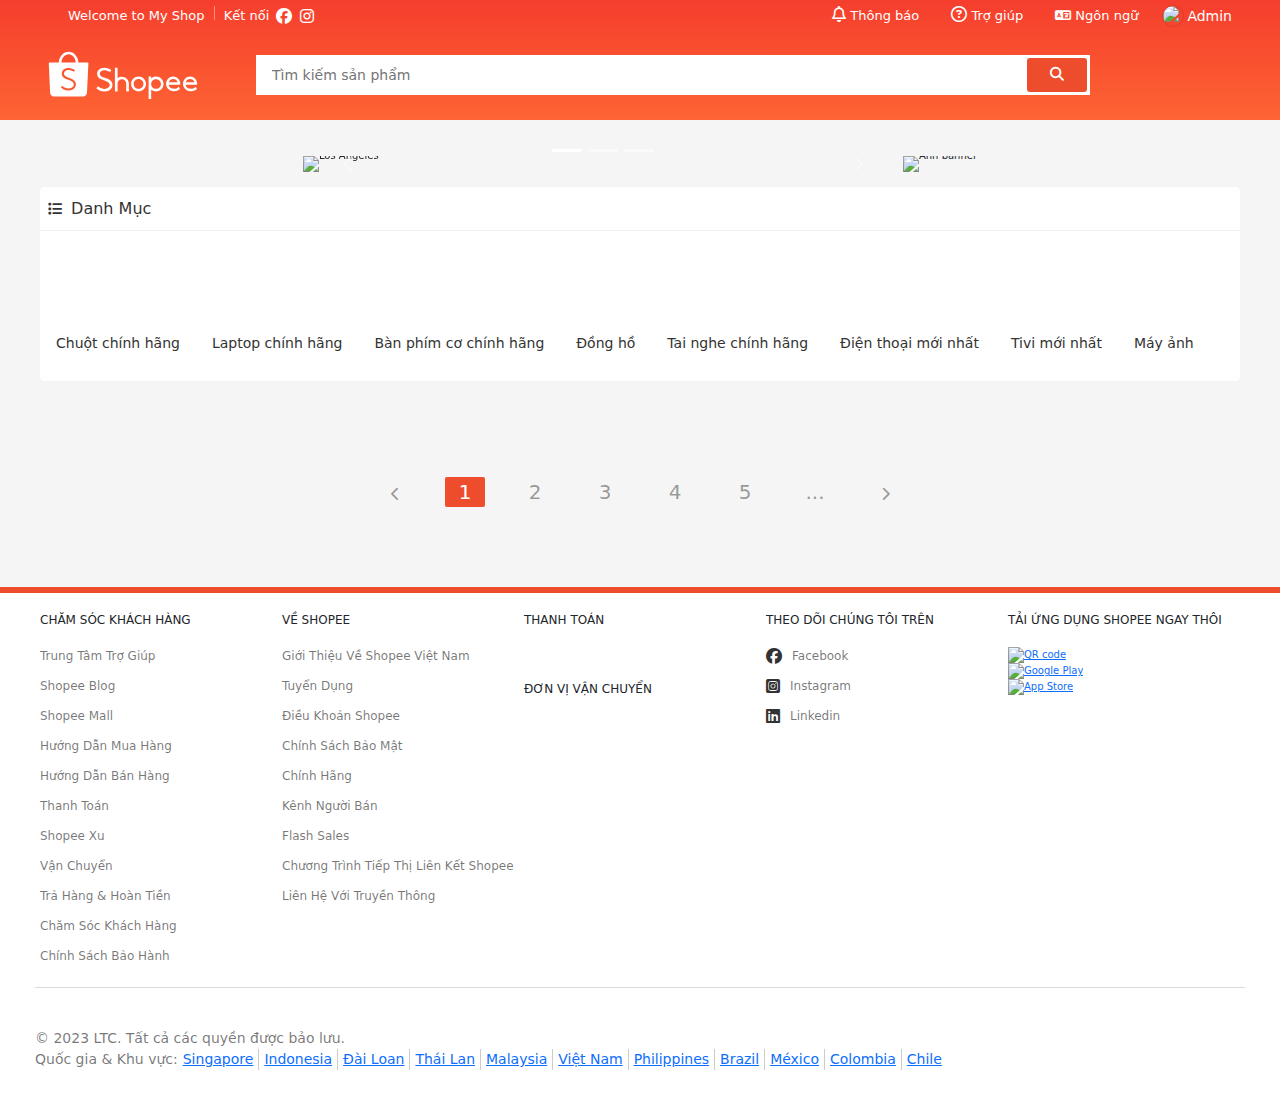
==== html/index.html @ 1ddc1e1b "update file" ====
<!DOCTYPE html>
<html lang="en">

<head>
    <meta charset="UTF-8">
    <meta http-equiv="X-UA-Compatible" content="IE=edge">
    <meta name="viewport" content="width=device-width, initial-scale=1.0">
    <title>Shopping</title>
    <link rel="stylesheet" href="https://cdnjs.cloudflare.com/ajax/libs/normalize/8.0.1/normalize.min.css"
        integrity="sha512-NhSC1YmyruXifcj/KFRWoC561YpHpc5Jtzgvbuzx5VozKpWvQ+4nXhPdFgmx8xqexRcpAglTj9sIBWINXa8x5w=="
        crossorigin="anonymous" referrerpolicy="no-referrer" />
        <link rel="stylesheet" href="../css/base.css">
        <link rel="stylesheet" href="../css/main.css">
    <link rel="preconnect" href="https://fonts.googleapis.com">
    <link href="https://cdn.jsdelivr.net/npm/bootstrap@5.3.1/dist/css/bootstrap.min.css" rel="stylesheet">
  <script src="https://cdn.jsdelivr.net/npm/bootstrap@5.3.1/dist/js/bootstrap.bundle.min.js"></script>
    <link rel="stylesheet" href="https://cdnjs.cloudflare.com/ajax/libs/font-awesome/6.4.2/css/all.min.css">
    <link href="https://fonts.googleapis.com/css2?family=Roboto:wght@300;400;500;700&display=swap" rel="stylesheet">
    
    <script src="../js/app.js"></script>
    <!-- <script src="../js/loadHeader.js"></script> -->
    <script src="../js/LoadMainPage.js"></script>
    

</head>

<body>
    <div id="main">
        <header id="header">
            <div class="grid">
                <!-- Navbar -->
                <div class="navbar">
                    <ul class="navbar-list">
                        <li class="navbar__item navbar__item--separate">
                            Welcome to My Shop
                        </li>
                        <li class="navbar__item">
                            <span class="navbar__item--no-pointer">Kết nối</span>
                            <a href="" class="navbar__item-link-icon">
                                <i class="navbar__icon fab fa-facebook"></i>
                            </a>
                            <a href="" class="navbar__item-link-icon">
                                <i class="navbar__icon fab fa-instagram"></i>
                            </a>
                        </li>
                    </ul>

                    <ul class="navbar__list">
                        <li class="navbar__item navbar__item-has-notify">
                            <a href="" class="navbar__item-link">
                                <i class="navbar__icon far fa-bell"></i>
                                Thông báo
                            </a>
                            
                            <!-- Header Notify -->
                            <div class="header__notify">
                                <header class="header__notify-header">
                                    <h3>Thông Báo Mới Nhận</h3>
                                </header>
                                <ul class="header__notify-list">
                                    <li class="header__notify-item header__notify-item--viewed">
                                        <a href="#" class="header__notify-link">
                                            <img src="https://cf.shopee.vn/file/be5db69ffdcfad7d1680e8d9702efbd6_tn"
                                                alt="" class="header__notify-img">
                                            <div class="header__notify-info">
                                                <span class="header__notify-name">🎁 Tặng Admin 01 Mã
                                                    Freeship!</span>
                                                <span class="header__notify-desc">👉 Cho đơn từ 0đ - Mã có sẵn trong ví!
                                                    🤑 Siêu giảm giá, sale linh đình ️🛒 Dùng ngay thôi!</span>
                                                <img src="https://cf.shopee.vn/file/db9bdbafe0213c8524822a5f6956cc04"
                                                    alt="" class="header__notify-img-more">
                                            </div>
                                        </a>
                                    </li>

                                    <li class="header__notify-item header__notify-item--viewed">
                                        <a href="" class="header__notify-link">
                                            <img src="https://cf.shopee.vn/file/e563dbc2e6a1686585e262c20d0faef0_tn"
                                                alt="" class="header__notify-img">
                                            <div class="header__notify-info">
                                                <span class="header__notify-name">Chấn động! Deal 1K nhưng được bao
                                                    ship</span>
                                                <span class="header__notify-desc">⭐ Thứ 6 gì cũng rẻ chỉ từ 1K🏠 Decor
                                                    nhà cửa, làm đẹp, phụ kiện 💝 Ngàn deal đồng giá 1K, 9K 🛒 Freeship
                                                    đơn từ 0Đ - Mua ngay!</span>
                                            </div>
                                        </a>
                                    </li>

                                    <li class="header__notify-item">
                                        <a href="" class="header__notify-link">
                                            <img src="https://cf.shopee.vn/file/ff1cf06d837ce15b4cad1a3bc25aab44_tn"
                                                alt="" class="header__notify-img">
                                            <div class="header__notify-info">
                                                <span class="header__notify-name">Chỉ còn 3 tiếng chốt sale #9.9</span>
                                                <span class="header__notify-desc">🚛 Cơ hội cuối lưu mã Freeship🌟 Lượt
                                                    cuối tung mã giảm đến 99K 💥 Xả hàng đồng giá từ 9K, 99K ☄️ Chớp
                                                    liền tay - Hết là tiếc!</span>
                                            </div>
                                        </a>
                                    </li>
                                </ul>
                                <footer class="header__notify-footer">
                                    <a href="" class="header__notify-footer-btn">Xem tất cả</a>
                                </footer>
                            </div>
                        </li>

                        <li class="navbar__item"><a href="" class="navbar__item-link">
                                <i class="navbar__icon far fa-question-circle"></i>
                                Trợ giúp
                            </a>
                        </li>

                        <li class="navbar__item">
                            <a href="" class="navbar__item-link">
                                <i class="fa-solid fa-language"></i>
                            Ngôn ngữ
                        </a>
                    </li>
                        <!-- Login -->
                        <li class="navbar__item navbar__user">
                            <img src="https://scontent.fhan5-2.fna.fbcdn.net/v/t39.30808-6/334087802_3382305192083244_2123568042910148607_n.jpg?_nc_cat=104&ccb=1-7&_nc_sid=a2f6c7&_nc_ohc=vZoTiEhQ_20AX-s2s6D&_nc_ht=scontent.fhan5-2.fna&oh=00_AfAT59ibTdTpBy6wOv0-FoXAqZ-m0Lhw9vOkgw01QVXOHg&oe=6509F395" alt="avt" class="navbar__user-avt">
                            <span class="navbar__user-name">Admin</span>

                            <ul class="navbar__user-menu">
                                <li class="navbar__user-item"><a href="">Tài khoản của tôi</a></li>
                                <li class="navbar__user-item"><a href="">Địa chỉ của tôi</a></li>
                                <li class="navbar__user-item"><a href="">Đơn mua</a></li>
                                <li class="navbar__user-item navbar__user-item-separate"><a href="/index.html">Đăng xuất</a></li>
                            </ul>
                        </li>
                    </ul>
                </div>
                <!-- End: Navbar -->

                <!-- Begin: Search -->
                <div class="header-with-search">
                    <div class="header__logo">
                        <a href="#" class="header__logo-link">
                           
                            <svg viewBox="0 0 192 65" class="header__logo-img"><a href="index.html"><g fill-rule="evenodd"><path fill="#fff" d="M35.6717403 44.953764c-.3333497 2.7510509-2.0003116 4.9543414-4.5823845 6.0575984-1.4379707.6145919-3.36871.9463856-4.896954.8421628-2.3840266-.0911143-4.6237865-.6708937-6.6883352-1.7307424-.7375522-.3788551-1.8370513-1.1352759-2.6813095-1.8437757-.213839-.1790053-.239235-.2937577-.0977428-.4944671.0764015-.1151823.2172535-.3229831.5286218-.7791994.45158-.6616533.5079208-.7446018.5587128-.8221779.14448-.2217688.3792333-.2411091.6107855-.0588804.0243289.0189105.0243289.0189105.0426824.0333083.0379873.0294402.0379873.0294402.1276204.0990653.0907002.0706996.14448.1123887.166248.1287205 2.2265285 1.7438508 4.8196989 2.7495466 7.4376251 2.8501162 3.6423042-.0496401 6.2615109-1.6873341 6.7308041-4.2020035.5160305-2.7675977-1.6565047-5.1582742-5.9070334-6.4908212-1.329344-.4166762-4.6895175-1.7616869-5.3090528-2.1250697-2.9094471-1.7071043-4.2697358-3.9430584-4.0763845-6.7048539.296216-3.8283059 3.8501677-6.6835796 8.340785-6.702705 2.0082079-.004083 4.0121475.4132378 5.937338 1.2244562.6816382.2873109 1.8987274.9496089 2.3189359 1.2633517.2420093.1777159.2898136.384872.1510957.60836-.0774686.12958-.2055158.3350171-.4754821.7632974l-.0029878.0047276c-.3553311.5640922-.3664286.5817134-.447952.7136572-.140852.2144625-.3064598.2344475-.5604202.0732783-2.0600669-1.3839063-4.3437898-2.0801572-6.8554368-2.130442-3.126914.061889-5.4706057 1.9228561-5.6246892 4.4579402-.0409751 2.2896772 1.676352 3.9613243 5.3858811 5.2358503 7.529819 2.4196871 10.4113092 5.25648 9.869029 9.7292478M26.3725216 5.42669372c4.9022893 0 8.8982174 4.65220288 9.0851664 10.47578358H17.2875686c.186949-5.8235807 4.1828771-10.47578358 9.084953-10.47578358m25.370857 11.57065968c0-.6047069-.4870064-1.0948761-1.0875481-1.0948761h-11.77736c-.28896-7.68927544-5.7774923-13.82058185-12.5059489-13.82058185-6.7282432 0-12.2167755 6.13130641-12.5057355 13.82058185l-11.79421958.0002149c-.59136492.0107446-1.06748731.4968309-1.06748731 1.0946612 0 .0285807.00106706.0569465.00320118.0848825H.99995732l1.6812605 37.0613963c.00021341.1031483.00405483.2071562.01173767.3118087.00170729.0236381.003628.0470614.00554871.0704847l.00362801.0782207.00405483.004083c.25545428 2.5789222 2.12707837 4.6560709 4.67201764 4.7519129l.00576212.0055872h37.4122078c.0177132.0002149.0354264.0004298.0531396.0004298.0177132 0 .0354264-.0002149.0531396-.0004298h.0796027l.0017073-.0015043c2.589329-.0706995 4.6867431-2.1768587 4.9082648-4.787585l.0012805-.0012893.0017073-.0350275c.0021341-.0275062.0040548-.0547975.0057621-.0823037.0040548-.065757.0068292-.1312992.0078963-.1964115l1.8344904-37.207738h-.0012805c.001067-.0186956.0014939-.0376062.0014939-.0565167M176.465457 41.1518926c.720839-2.3512494 2.900423-3.9186779 5.443734-3.9186779 2.427686 0 4.739107 1.6486899 5.537598 3.9141989l.054826.1556978h-11.082664l.046506-.1512188zm13.50267 3.4063683c.014933.0006399.014933.0006399.036906.0008531.021973-.0002132.021973-.0002132.044372-.0008531.53055-.0243144.950595-.4766911.950595-1.0271786 0-.0266606-.000853-.0496953-.00256-.0865936.000427-.0068251.000427-.020262.000427-.0635588 0-5.1926268-4.070748-9.4007319-9.09145-9.4007319-5.020488 0-9.091235 4.2081051-9.091235 9.4007319 0 .3871116.022399.7731567.067838 1.1568557l.00256.0204753.01408.1013102c.250022 1.8683731 1.047233 3.5831812 2.306302 4.9708108-.00064-.0006399.00064.0006399.007253.0078915 1.396026 1.536289 3.291455 2.5833031 5.393601 2.9748936l.02752.0053321v-.0027727l.13653.0228215c.070186.0119439.144211.0236746.243409.039031 2.766879.332724 5.221231-.0661182 7.299484-1.1127057.511777-.2578611.971928-.5423827 1.37064-.8429007.128211-.0968312.243622-.1904632.34346-.2781231.051412-.0452164.092372-.083181.114131-.1051493.468898-.4830897.498124-.6543572.215249-1.0954297-.31146-.4956734-.586228-.9179769-.821744-1.2675504-.082345-.1224254-.154023-.2267215-.214396-.3133151-.033279-.0475624-.033279-.0475624-.054399-.0776356-.008319-.0117306-.008319-.0117306-.013866-.0191956l-.00256-.0038391c-.256208-.3188605-.431565-.3480805-.715933-.0970445-.030292.0268739-.131624.1051493-.14997.1245582-1.999321 1.775381-4.729508 2.3465571-7.455854 1.7760208-.507724-.1362888-.982595-.3094759-1.419919-.5184948-1.708127-.8565509-2.918343-2.3826022-3.267563-4.1490253l-.02752-.1394881h13.754612zM154.831964 41.1518926c.720831-2.3512494 2.900389-3.9186779 5.44367-3.9186779 2.427657 0 4.739052 1.6486899 5.537747 3.9141989l.054612.1556978h-11.082534l.046505-.1512188zm13.502512 3.4063683c.015146.0006399.015146.0006399.037118.0008531.02176-.0002132.02176-.0002132.044159-.0008531.530543-.0243144.950584-.4766911.950584-1.0271786 0-.0266606-.000854-.0496953-.00256-.0865936.000426-.0068251.000426-.020262.000426-.0635588 0-5.1926268-4.070699-9.4007319-9.091342-9.4007319-5.020217 0-9.091343 4.2081051-9.091343 9.4007319 0 .3871116.022826.7731567.068051 1.1568557l.00256.0204753.01408.1013102c.250019 1.8683731 1.04722 3.5831812 2.306274 4.9708108-.00064-.0006399.00064.0006399.007254.0078915 1.396009 1.536289 3.291417 2.5833031 5.393538 2.9748936l.027519.0053321v-.0027727l.136529.0228215c.070184.0119439.144209.0236746.243619.039031 2.766847.332724 5.22117-.0661182 7.299185-1.1127057.511771-.2578611.971917-.5423827 1.370624-.8429007.128209-.0968312.243619-.1904632.343456-.2781231.051412-.0452164.09237-.083181.11413-.1051493.468892-.4830897.498118-.6543572.215246-1.0954297-.311457-.4956734-.586221-.9179769-.821734-1.2675504-.082344-.1224254-.154022-.2267215-.21418-.3133151-.033492-.0475624-.033492-.0475624-.054612-.0776356-.008319-.0117306-.008319-.0117306-.013866-.0191956l-.002346-.0038391c-.256419-.3188605-.431774-.3480805-.716138-.0970445-.030292.0268739-.131623.1051493-.149969.1245582-1.999084 1.775381-4.729452 2.3465571-7.455767 1.7760208-.507717-.1362888-.982582-.3094759-1.419902-.5184948-1.708107-.8565509-2.918095-2.3826022-3.267311-4.1490253l-.027733-.1394881h13.754451zM138.32144123 49.7357905c-3.38129629 0-6.14681004-2.6808521-6.23169343-6.04042014v-.31621743c.08401943-3.35418649 2.85039714-6.03546919 6.23169343-6.03546919 3.44242097 0 6.23320537 2.7740599 6.23320537 6.1960534 0 3.42199346-2.7907844 6.19605336-6.23320537 6.19605336m.00172791-15.67913203c-2.21776751 0-4.33682838.7553485-6.03989586 2.140764l-.19352548.1573553V34.6208558c0-.4623792-.0993546-.56419733-.56740117-.56419733h-2.17651376c-.47409424 0-.56761716.09428403-.56761716.56419733v27.6400724c0 .4539841.10583425.5641973.56761716.5641973h2.17651376c.46351081 0 .56740117-.1078454.56740117-.5641973V50.734168l.19352548.1573553c1.70328347 1.3856307 3.82234434 2.1409792 6.03989586 2.1409792 5.27140956 0 9.54473746-4.2479474 9.54473746-9.48802964 0-5.239867-4.2733279-9.48781439-9.54473746-9.48781439M115.907646 49.5240292c-3.449458 0-6.245805-2.7496948-6.245805-6.1425854 0-3.3928907 2.79656-6.1427988 6.245805-6.1427988 3.448821 0 6.24538 2.7499081 6.24538 6.1427988 0 3.3926772-2.796346 6.1425854-6.24538 6.1425854m.001914-15.5438312c-5.28187 0-9.563025 4.2112903-9.563025 9.4059406 0 5.1944369 4.281155 9.4059406 9.563025 9.4059406 5.281657 0 9.562387-4.2115037 9.562387-9.4059406 0-5.1946503-4.280517-9.4059406-9.562387-9.4059406M94.5919049 34.1890939c-1.9281307 0-3.7938902.6198995-5.3417715 1.7656047l-.188189.1393105V23.2574169c0-.4254677-.1395825-.5643476-.5649971-.5643476h-2.2782698c-.4600414 0-.5652122.1100273-.5652122.5643476v29.2834155c0 .443339.1135587.5647782.5652122.5647782h2.2782698c.4226187 0 .5649971-.1457701.5649971-.5647782v-9.5648406c.023658-3.011002 2.4931278-5.4412923 5.5299605-5.4412923 3.0445753 0 5.516841 2.4421328 5.5297454 5.4630394v9.5430935c0 .4844647.0806524.5645628.5652122.5645628h2.2726775c.481764 0 .565212-.0824666.565212-.5645628v-9.5710848c-.018066-4.8280677-4.0440197-8.7806537-8.9328471-8.7806537M62.8459442 47.7938061l-.0053397.0081519c-.3248668.4921188-.4609221.6991347-.5369593.8179812-.2560916.3812097-.224267.551113.1668119.8816949.91266.7358184 2.0858968 1.508535 2.8774525 1.8955369 2.2023021 1.076912 4.5810275 1.646045 7.1017886 1.6975309 1.6283921.0821628 3.6734936-.3050536 5.1963734-.9842376 2.7569891-1.2298679 4.5131066-3.6269626 4.8208863-6.5794607.4985136-4.7841067-2.6143125-7.7747902-10.6321784-10.1849709l-.0021359-.0006435c-3.7356476-1.2047686-5.4904836-2.8064071-5.4911243-5.0426086.1099976-2.4715346 2.4015793-4.3179454 5.4932602-4.4331449 2.4904317.0062212 4.6923065.6675996 6.8557356 2.0598624.4562232.2767364.666607.2256796.9733188-.172263.035242-.0587797.1332787-.2012238.543367-.790093l.0012815-.0019308c.3829626-.5500403.5089793-.7336731.5403767-.7879478.258441-.4863266.2214903-.6738208-.244985-1.0046173-.459427-.3290803-1.7535544-1.0024722-2.4936356-1.2978721-2.0583439-.8211991-4.1863175-1.2199998-6.3042524-1.1788111-4.8198184.1046878-8.578747 3.2393171-8.8265087 7.3515337-.1572005 2.9703036 1.350301 5.3588174 4.5000778 7.124567.8829712.4661613 4.1115618 1.6865902 5.6184225 2.1278667 4.2847814 1.2547527 6.5186944 3.5630343 6.0571315 6.2864205-.4192725 2.4743234-3.0117991 4.1199394-6.6498372 4.2325647-2.6382344-.0549182-5.2963324-1.0217793-7.6043603-2.7562084-.0115337-.0083664-.0700567-.0519149-.1779185-.1323615-.1516472-.1130543-.1516472-.1130543-.1742875-.1300017-.4705335-.3247898-.7473431-.2977598-1.0346184.1302162-.0346012.0529875-.3919333.5963776-.5681431.8632459"></path></g></a></svg>
                        </a>
                    </div>

                    <div class="header__search">
                        <div class="header__search-input-wrap">
                            <input type="text" class="header__search-input" placeholder="Tìm kiếm sản phẩm">

                            <!-- Search history -->
                            <div class="header__search-history">
                                <h3 class="header__search-history-heading">Lịch sử tìm kiếm</h3>
                                <ul class="header__search-history-list">
                                    <li class="header__search-history-item">
                                        <a href="">Iphone</a>
                                    </li>
                                    <li class="header__search-history-item">
                                        <a href="">Bàn phím Edra</a>
                                    </li>
                                    <li class="header__search-history-item">
                                        <a href="">Ghế edra</a>
                                    </li>
                                </ul>
                            </div>
                        </div>
                        <div class="header__search-select">
                            
                        </div>
                        <button class="header__search-btn">
                            <i class="header__search-btn-icon fas fa-search"></i>
                        </button>
                    </div>

                    <!-- Cart layout -->
                    <div class="header__cart" id="headerData">
                        
                    </div>


                </div>
                <!-- End: Search -->
            </div>

        </header>


</div>
    
        <div id="app__container">
            
            <div class="grid">
                <div class="grid__row app__content">
                    
         <!-- Indicators/dots -->
         <!-- bootstrap dùng thanh trượt -->
        <div id="app-banner" >
            <div id="demo" class="carousel slide banner" data-bs-ride="carousel">

                <!-- Indicators/dots -->
                <div class="carousel-indicators">
                <button type="button" data-bs-target="#demo" data-bs-slide-to="0" class="active"></button>
                <button type="button" data-bs-target="#demo" data-bs-slide-to="1"></button>
                <button type="button" data-bs-target="#demo" data-bs-slide-to="2"></button>
                </div>
                
                <!-- The slideshow/carousel -->
                <div class="carousel-inner carousel-fake">
                <div class="carousel-item active">
                    <img src="../img/banner-1.jpg" alt="Los Angeles" class="d-block" style="width:600px">
                </div>
                <div class="carousel-item">
                    <img src="../img/banner.png" alt="Chicago" class="d-block" style="width:600px ">
                </div>
                <div class="carousel-item">
                    <img src="../img/banner-2.jpg" alt="New York" class="d-block" style="width:600px" >
                </div>
                </div>
                
                <!-- Left and right controls/icons -->
                <button class="carousel-control-prev" type="button" data-bs-target="#demo" data-bs-slide="prev">
                <span class="carousel-control-prev-icon"></span>
                </button>
                <button class="carousel-control-next" type="button" data-bs-target="#demo" data-bs-slide="next">
                <span class="carousel-control-next-icon"></span>
                </button>
            </div>
            <div class="banner-right">
                <span class="banner-right-span">
                    <img class="banner-1" src="../img/banner.png" alt="Ảnh banner">
                </span>
            </div>
        </div>
          
                    <div class="grid__column-2">
                        <nav class="category">
                            <h3 class="category__heading">
                                <i class="category__heading-icon fas fa-list"></i>
                                Danh Mục
                            </h3>

                            <ul class="category-list">
                                <div id="new-item">
                                    <a href="mouses.html" class="category-item__link">
                                        <li class="nav-icon-item ">
                                            <img  class="nav-item" src="../img/mouse.jpg" alt="">
                                            <div >Chuột chính hãng</div>
                                        </li>
                                    </a>
                                    <a href="laptop.html" class="category-item__link">
                                        <li class="nav-icon-item">
                                            <img  class="nav-item" src="../img/laptop.png" alt="">
                                            <div>Laptop chính hãng </div>
                                        </li>
                                    </a>
                                    <a href="keyboard.html" class="category-item__link">
                                        <li class="nav-icon-item">
                                            <img  class="nav-item" src="../img/keyboard.png" alt="">
                                            <div>Bàn phím cơ chính hãng </div>
                                        </li>

                                    </a>

                                    <a href="#" class="category-item__link">
                                        <li class="nav-icon-item">
                                            <img  class="nav-item" src="../img/dong_ho.jpg" alt="">
                                            <div>Đồng hồ</div>
                                        </li>
                                    </a>

                                    <a href="smartphone.html" class="category-item__link">
                                        <li class="nav-icon-item">
                                            <img  class="nav-item" src="../img/tainghe.png" alt="">
                                            <div>Tai nghe chính hãng</div>
                                        </li>
                                    </a>
                                    <a href="#" class="category-item__link">
                                        <li class="nav-icon-item">
                                            <img  class="nav-item" src="../img/phone.png" alt="">
                                            <div>Điện thoại mới nhất</div>
                                        </li>
                                    </a>
                                    <a href="#" class="category-item__link">
                                        <li class="nav-icon-item">
                                            <img  class="nav-item" src="../img/tivi.png" alt="">
                                            <div>Tivi mới nhất </div>
                                        </li>
                                    </a>
                                    <a href="#" class="category-item__link">
                                        <li class="nav-icon-item">
                                            <img  class="nav-item" src="../img/camera.png" alt="">
                                            <div>Máy ảnh</div>
                                        </li>
                                    </a>
                                </div>
                                
                            </ul>
                        </nav>
                    </div>

                        <!-- Product -->
                        <div class=" home-product">
                            <div class="grid__row" id="main_page"></div>
                        </div>

                        <ul class="pagination home-product--pagination">
                            <li class="pagination-item">
                                <a href="" class="pagination-item__link">
                                    <i class="pagination-item__icon fas fa-chevron-left"></i>
                                </a>
                            </li>

                            <li class="pagination-item pagination-item--active">
                                <a href="" class="pagination-item__link">1</a>
                            </li>
                            <li class="pagination-item">
                                <a href="" class="pagination-item__link">2</a>
                            </li>
                            <li class="pagination-item">
                                <a href="" class="pagination-item__link">3</a>
                            </li>
                            <li class="pagination-item">
                                <a href="" class="pagination-item__link">4</a>
                            </li>
                            <li class="pagination-item">
                                <a href="" class="pagination-item__link">5</a>
                            </li>
                            <li class="pagination-item">
                                <a href="" class="pagination-item__link">...</a>
                            </li>

                            <li class="pagination-item">
                                <a href="" class="pagination-item__link">
                                    <i class="pagination-item__icon fas fa-chevron-right"></i>
                                </a>
                            </li>
                        </ul>
                    </div>
                </div>
            </div>
        </div>

        <footer id="footer">
            <div class="grid">
                <!-- Footer shop -->
                <div class="footer-shop grid__row">
                    <div class="column-1">
                        <h3 class="footer-shop__heading">CHĂM SÓC KHÁCH HÀNG</h3>
                        <ul class="footer-shop__list">
                            <li class="footer-shop__item">
                                <a href="" class="footer-shop__link">Trung Tâm Trợ Giúp</a>
                                <a href="" class="footer-shop__link">Shopee Blog</a>
                                <a href="" class="footer-shop__link">Shopee Mall</a>
                                <a href="" class="footer-shop__link">Hướng Dẫn Mua Hàng</a>
                                <a href="" class="footer-shop__link">Hướng Dẫn Bán Hàng</a>
                                <a href="" class="footer-shop__link">Thanh Toán</a>
                                <a href="" class="footer-shop__link">Shopee Xu</a>
                                <a href="" class="footer-shop__link">Vận Chuyển</a>
                                <a href="" class="footer-shop__link">Trả Hàng & Hoàn Tiền</a>
                                <a href="" class="footer-shop__link">Chăm Sóc Khách Hàng</a>
                                <a href="" class="footer-shop__link">Chính Sách Bảo Hành</a>
                            </li>
                        </ul>
                    </div>
                    <div class="column-1">
                        <h3 class="footer-shop__heading">VỀ SHOPEE</h3>
                        <ul class="footer-shop__list">
                            <li class="footer-shop__item">
                                <a href="" class="footer-shop__link">Giới Thiệu Về Shopee Việt Nam</a>
                                <a href="" class="footer-shop__link">Tuyển Dụng</a>
                                <a href="" class="footer-shop__link">Điều Khoản Shopee</a>
                                <a href="" class="footer-shop__link">Chính Sách Bảo Mật</a>
                                <a href="" class="footer-shop__link">Chính Hãng</a>
                                <a href="" class="footer-shop__link">Kênh Người Bán</a>
                                <a href="" class="footer-shop__link">Flash Sales</a>
                                <a href="" class="footer-shop__link">Chương Trình Tiếp Thị Liên Kết Shopee</a>
                                <a href="" class="footer-shop__link">Liên Hệ Với Truyền Thông</a>
                            </li>
                        </ul>
                    </div>
                    <div class="column-1 footer-shop__pay-ship">
                        <div>
                            <h3 class="footer-shop__heading">THANH TOÁN</h3>
                            <img src="../asset/img/thanhtoan.png" alt="" class="footer-shop__heading-img">
                        </div>
                        <div>
                            <h3 class="footer-shop__heading">ĐƠN VỊ VẬN CHUYỂN</h3>
                            <img src="../asset/img/đơn vị vận chuyển.png" alt="" class="footer-shop__heading-img">
                        </div>
                    </div>
                    <div class="column-1">
                        <h3 class="footer-shop__heading">THEO DÕI CHÚNG TÔI TRÊN</h3>
                        <ul class="footer-shop__list">
                            <li class="footer-shop__item">
                                <a href="" class="footer-shop__social footer-shop__link">
                                    <i class="footer-shop__social-icon fab fa-facebook"></i>
                                    Facebook
                                </a>
                                <a href="" class="footer-shop__social footer-shop__link">
                                    <i class="footer-shop__social-icon fab fa-instagram-square"></i>
                                    Instagram
                                </a>
                                <a href="" class="footer-shop__social footer-shop__link">
                                    <i class="footer-shop__social-icon fab fa-linkedin"></i>
                                    Linkedin
                                </a>
                            </li>
                        </ul>
                    </div>
                    <div class="column-1">
                        <h3 class="footer-shop__heading">TẢI ỨNG DỤNG SHOPEE NGAY THÔI</h3>
                        <div class="footer-shop__qr">
                            <a class="footer-shop__qr-link">
                                <img src="https://deo.shopeemobile.com/shopee/shopee-pcmall-live-sg//assets/d91264e165ed6facc6178994d5afae79.png" alt="QR code" class="footer-shop__qr-img">
                            </a>
                            <div class="footer-shop__apps">
                                <a href="" class="footer-shop__app-link">
                                    <img src="../img/googleplay.png" alt="Google Play" class="footer-shop__app-icon">
                                </a>
                                <a href="" class="footer-shop__app-link">
                                    <img src="../img/appstore.png" alt="App Store" class="footer-shop__app-icon">
                                </a>
                            </div>
                        </div>
                    </div>
                </div>

                
                <div class="footer-notice grid__row">
                    <span class="footer-notice__copy-right">© 2023 LTC. Tất cả các quyền được bảo lưu.</span>
                    <div class="footer-notice__area">
                        <span class="footer-notice__heading">Quốc gia & Khu vực:</span>
                        <a class="footer-notice__country">Singapore</a>
                        <a class="footer-notice__country">Indonesia</a>
                        <a class="footer-notice__country">Đài Loan</a>
                        <a class="footer-notice__country">Thái Lan</a>
                        <a class="footer-notice__country">Malaysia</a>
                        <a class="footer-notice__country">Việt Nam</a>
                        <a class="footer-notice__country">Philippines</a>
                        <a class="footer-notice__country">Brazil</a>
                        <a class="footer-notice__country">México</a>
                        <a class="footer-notice__country">Colombia</a>
                        <a class="footer-notice__country">Chile</a>
                    </div>
                </div>
            </div>
            
    </div>

</body>

</html>
---- css/base.css ----
:root {
  --primary-color: #ee4d2d;
  --white-color: #fff;
  --black-color: #000;
  --text-color: #333;
  --border-color: #dbdbdb;

  --header-height: 120px;
  --navbar-height: 30px;
  --header--with-search-height: calc(
    var(--header-height) - var(--navbar-height)
  );
}
body {
  overflow-x: hidden;
}
* {
box-sizing: border-box;
}

html {
  font-size: 62.5%;
  line-height: 1.6rem;
  font-family: "Roboto", sans-serif;
  box-sizing: border-box;
}

/* Responsive */
.grid {
  width: 1200px;
  max-width: 100%;
  margin: 0 auto;
}

.grid__full-width {
  width: 100%;
}

.grid__row {
  display: flex;
  flex-wrap: wrap;
  margin-left: -5px;
  margin-right: -5px;
}

.grid__column-2 {
  padding-left: 5px;
  padding-right: 5px;
  width: 100%;
  margin-top: 15px;
  padding-bottom: 20px;
  height: 250px;
}

.column-1 {
  padding-left: 5px;
  padding-right: 5px;
  width: 20%;
}

.column-item {
  height: 5px;
  padding-left: 5px;
  padding-right: 5px;

}

/* Animation */
@keyframes fadeIn {
  from {
    opacity: 0;
  }
  to {
    opacity: 1;
  }
}

@keyframes growth {
  form {
    transform: scale(--growth-from);
  }
  to {
    transform: scale(--growth-to);
  }
}

/* Modal */
.modal {
  position: fixed;
  top: 0;
  right: 0;
  bottom: 0;
  left: 0;
  display: flex;
  animation: fadeIn linear 0.1s;
}

.modal__overlay {
  position: absolute;
  width: 100%;
  height: 100%;
  background-color: rgba(0, 0, 0, 0.4);
}

.modal__body {
  --growth-from: 0.7;
  --growth-to: 1;
  margin: auto;
  z-index: 1;
  animation: growth linear 0.1;
}

/* btn */
.btn {
  min-width: 120px;
  height: 34px;
  border: none;
  border-radius: 2px;
  background-color: var(--white-color);
  font-size: 1.2rem;
  cursor: pointer;
  text-decoration: none;
  padding: 0;
  display: inline-flex;
  justify-content: center;
  align-items: center;
  line-height: 1.6rem;
}

.btn.btn--normal:hover {
  background-color: rgba(0, 0, 0, 0.05);
}

.btn.btn--primary {
  color: var(--white-color);
  background-color: var(--primary-color);
}

.btn.btn--size-s {
  height: 32px;
  font-size: 1.2rem;
}

/* Selection */
.select-input {
  min-width: 200px;
  height: 34px;
  padding: 0 12px;
  border-radius: 2px;
  background-color: var(--white-color);
  display: flex;
  justify-content: space-between;
  align-items: center;
  font-size: 1.4rem;
  position: relative;
  cursor: pointer;
}

.select-icon {
  font-size: 1.4rem;
  color: #4a4a4a;
  margin: 0 8px 0;
  position: relative;
  top: 1px;
}

.select-input:hover .select-input__list {
  display: block;
}

.select-input__label {
  font-size: 1.4rem;
}

.select-input__list {
  position: absolute;
  top: 105%;
  left: 0;
  right: 0;
  list-style: none;
  padding: 8px 16px;
  margin: 0;
  background-color: var(--white-color);
  border-radius: 2px;
  display: none;
}

.select-input__link {
  display: block;
  font-size: 1.4rem;
  text-decoration: none;
  color: var(--text-color);
  padding: 8px 0;
}

.select-input__link:hover {
  color: var(--primary-color);
}

/* pagination */
.pagination {
  display: flex;
  justify-content: center;
  align-items: center;
  list-style: none;
  padding-left: 0;
}

.pagination-item {
  margin: 0 15px;
}

.pagination-item--active .pagination-item__link {
  background-color: var(--primary-color);
  color: var(--white-color);
}

.pagination-item--active .pagination-item__link:hover {
  filter: brightness(110%);
}

.pagination-item__link {
  --height: 30px;
  text-decoration: none;
  font-size: 2rem;
  color: rgba(0, 0, 0, 0.4);
  min-width: 40px;
  height: var(--height);
  display: block;
  text-align: center;
  line-height: var(--height);
  border-radius: 2px;
}

.pagination-item__icon {
  font-size: 1.4rem;
  font-weight: 300;
}
---- css/main.css ----
#header {
  height: var(--header-height);
  background-image: linear-gradient(0, #fe6433, #f53e2d);
}
.carousel-inner {
  width: 600px ;
  position: relative;
  overflow: hidden;
}
.carousel-fake {
  width: 600px !important;
}
.navbar {
  display: flex;
  justify-content: space-between;
  height: var(--navbar-height);
}

.header__cart-view btn btn--primary{
  text-align: center;
}

.navbar__list {
  list-style: none;
  padding-left: 0;
  
  display: flex;
}

.navbar__item {
  position: relative;
}

.navbar__user {
  display: flex;
  justify-items: center;
  position: relative;
}

.navbar__user:hover .navbar__user-menu {
  display: block;
}

.navbar__user-avt {
  width: 22px;
  height: 22px;
  border-radius: 50%;
  border: 1px solid rgba(0, 0, 0, 0.1);
}

.navbar__user-name {
  margin-left: 3px;
  font-size: 1.4rem;
  font-weight: 400;
}

.navbar__user-menu {
  position: absolute;
  padding: 0;
  top: 130%;
  right: 0;
  list-style: none;
  background-color: var(--white-color);
  width: 160px;
  border-radius: 2px;
  z-index: 1;
  box-shadow: 0 1px 3px rgb(233, 232, 232);
  animation: notifyGrowth ease-in 0.3s;
  transform-origin: 60% top;
  display: none;
}

.navbar__user-menu::before {
  content: "";
  display: block;
  border-width: 20px 26px;
  border-style: solid;
  border-color: transparent transparent var(--white-color) transparent;
  position: absolute;
  top: -28px;
  right: 41px;
}

.navbar__user-menu::after {
  content: "";
  display: block;
  width: 80%;
  height: 20px;
  position: absolute;
  top: -13px;
  right: 0;
}

.navbar__user-item a {
  color: var(--text-color);
  text-decoration: none;
  font-size: 1.4rem;
  padding: 10px 16px;
  display: block;
}

.navbar__user-item a:first-child {
  border-top-right-radius: 2px;
  border-top-left-radius: 2px;
}

.navbar__user-item a:last-child {
  border-bottom-right-radius: 2px;
  border-bottom-left-radius: 2px;
}

.navbar__user-item a:hover {
  background-color: #f3f3f3;
}

.navbar__user-item-separate {
  border-top: 1px solid rgba(0, 0, 0, 0.06);
}

.navbar__item-has-notify:hover .header__notify,
.navbar__item-has-qr:hover .header__qr {
  display: block;
}

.navbar__item,
.navbar__item-link {
  color: var(--white-color);
  font-size: 1.3rem;
  font-weight: 300;
  text-decoration: none;
  padding: 0 8px;
}

.navbar__item,
.navbar__item-link-icon,
.navbar__icon {
  display: inline-flex;
  align-items: center;
}

.navbar__icon:hover,
.navbar__item:hover,
.navbar__item-link:hover {
  color: rgba(255, 255, 255, 0.7);
  cursor: pointer;
}

.navbar__item--bold {
  font-weight: 400;
}

.navbar__item--separate::after {
  content: "";
  display: block;
  border-right: 1px solid #fb9086;
  position: absolute;
  top: 0;
  right: -2px;
  height: 14px;
}

.navbar__item-link-icon {
  color: var(--white-color);
  text-decoration: none;
}

.navbar__item-link-icon:nth-child(2) {
  padding-left: 3px;
}

.navbar__item-link-icon > .navbar__icon {
  padding: 0 4px;
}

.navbar__icon {
  font-size: 1.6rem;
}

.navbar__item--no-pointer {
  cursor: text;
  color: var(--white-color);
}


.header__apps {
  display: flex;
  justify-content: space-between;
  margin-top: 5px;
  align-items: center;
}

.header__app-link:nth-child(1) {
  margin-left: 11px;
}

.header__app-link:nth-child(2) {
  margin-right: 11px;
}

.header__app-icon {
  height: 15px;
}


.header__notify {
  width: 404px;
  background-color: var(--white-color);
  position: absolute;
  top: 130%;
  right: 16px;
  border: 1px solid rgba(0, 0, 0, 0.1);
  cursor: default;
  user-select: none;
  display: none;
  animation: notifyGrowth ease-in 0.3s;
  transform-origin: 90% top;
  z-index: 3;
}

@keyframes notifyGrowth {
  from {
    opacity: 0;
    transform: scale(0);
  }
  to {
    opacity: 1;
    transform: scale(1);
  }
}

.header__notify:before {
  content: "";
  display: block;
  width: 21%;
  height: 20px;
  position: absolute;
  top: -15px;
  right: -1px;
}

.header__notify::after {
  content: "";
  display: block;
  border-width: 20px 26px;
  border-style: solid;
  border-color: transparent transparent var(--white-color) transparent;
  position: absolute;
  top: -30px;
  right: 8px;
}

.header__notify-header {
  height: 40px;
  background-color: var(--white-color);
}

.header__notify-header h3 {
  color: #9e9c9c;
  margin: 0 0 0 12px;
  font-weight: 350;
  font-size: 1.4rem;
  line-height: 40px;
}

.header__notify-list {
  padding: 0;
}

.header__notify-item {
  display: flex;
}

.header__notify-item:hover {
  background-color: #f7f7f7;
}

.header__notify-item--viewed {
  background-color: rgba(238, 77, 45, 0.08);
}

.header__notify-link {
  text-decoration: none;
  display: flex;
  padding: 12px;
}

.header__notify-img {
  width: 40px;
  object-fit: contain;
  align-self: flex-start;
}

.header__notify-info {
  margin-left: 12px;
  max-width: 80%;
}

.header__notify-name {
  display: inline-block;
  font-size: 1.4rem;
  color: var(--text-color);
  line-height: 1.6;
}

.header__notify-desc {
  display: inline-block;
  text-align: justify;
  font-size: 1.2rem;
  color: #756f6e;
  line-height: 1.6;
  margin-top: 8px;
}

.header__notify-img-more {
  width: 100%;
}

.header__notify-footer {
  display: flex;
}

.header__notify-footer-btn {
  padding: 8px 0;
  text-decoration: none;
  color: var(--text-color);
  width: 100%;
  text-align: center;
}

/* Modal form */
.auth-form {
  background-color: var(--white-color);
  width: 500px;
  border-radius: 4px;
  overflow: hidden;
}

.auth-form__container {
  padding: 8px 24px;
}

.auth-form__header {
  display: flex;
  align-items: center;
  justify-content: space-between;
}

.auth-form__heading {
  padding: 0 8px;
  font-size: 2rem;
  font-weight: 400;
  color: var(--text-color);
}

.auth-form__switch-control {
  font-size: 1.4rem;
  font-weight: 500;
  color: var(--primary-color);
  cursor: pointer;
  padding: 0 8px;
}

.auth-form__form-group {
  margin-top: 16px;
}

.auth-form__input {
  font-size: 1.3rem;
  width: 100%;
  height: 36px;
  padding: 0 8px;
  outline: none;
  border: 1px solid var(--border-color);
}

.auth-form__input:focus {
  border-color: #888;
}

.auth-form__aside {
  margin-top: 20px;
}

.auth-form__policy-text {
  font-size: 1.3rem;
  padding: 0 8px;
  text-align: center;
}

.auth-form__policy-link {
  color: var(--primary-color);
  text-decoration: none;
}

.auth-form__control {
  margin-top: 90px;
  display: flex;
  justify-content: flex-end;
}

.auth-form__control-back {
  margin-right: 8px;
}

.auth-form__social {
  background-color: #f5f5f5;
  padding: 12px 36px;
  display: flex;
  justify-content: space-between;
}

.auth-form__social-icon {
  font-size: 1.8rem;
  margin-left: 12px;
}

.auth-form__social-fb {
  background-color: #3a5a98;
  color: var(--white-color);
}

.auth-form__social-gg {
  background-color: var(--white-color);
  color: #666;
}

.auth-form__social-tittle {
  margin: 0 36px;
}

.auth-form__help {
  display: flex;
  justify-content: flex-end;
}

.auth-form__help-link {
  text-decoration: dashed;
  font-size: 1.3rem;
  color: #939393;
}

.auth-form__help-separate {
  display: block;
  border-left: 1px solid var(--white-color);
  height: 22px;
  margin: -2px 16px 0;
}

.auth-form__help-forgot {
  color: var(--primary-color);
}

/* Header with search */
.header-with-search {
  height: var(--header--with-search-height);
  display: flex;
  align-items: center;
}

.header__logo {
  width: 200px;
  margin: 0 8px;
}

.header__logo-link {
  color: transparent;
  text-decoration: none;
}

.header__logo-img {
  width: 150px;
  color: var(--white-color);
}

.header__search {
  flex: 1;
  height: 40px;
  background-color: var(--white-color);
  display: flex;
  align-items: center;
}

.header__search-input-wrap {
  flex: 1;
  height: 100%;
  position: relative;
}

.header__search-input {
  width: 100%;
  height: 100%;
  border: none;
  outline: none;
  font-size: 1.4rem;
  padding: 0 16px;
  color: var(--text-color);
  border-radius: 2px;
}

.header__search-input:focus ~ .header__search-history {
  display: block;
}

.header__search-history {
  position: absolute;
  top: 110%;
  left: 0;
  width: calc(100% - 16px);
  background-color: var(--white-color);
  border-radius: 2px;
  box-shadow: 0 2px 5px rgb(192, 191, 191);
  display: none;
  overflow: hidden;
  z-index: 2;
}

.header__search-history-heading {
  margin: 12px 12px;
  font-size: 1.4rem;
  color: #666;
  font-weight: 400;
  user-select: none;
}

.header__search-history-list {
  list-style: none;
  padding-left: 0;
  margin: 0;
}

.header__search-history-item {
  height: 36px;
  padding: 0 12px;
}

.header__search-history-item:hover {
  background-color: #f3f3f3;
}

.header__search-history-item a {
  text-decoration: none;
  font-size: 1.4rem;
  color: vaR(--text-color);
  line-height: 36px;
  display: block;
}



.select-icon {
  font-size: 1.4rem;
  color: #4a4a4a;
  margin: 0 8px 0;
  position: relative;
  top: 1px;
}

.header__search-option {
  position: absolute;
  top: 130%;
  right: 0;
  list-style: none;
  background-color: var(--white-color);
  padding-left: 0;
  width: 130px;
  box-shadow: 0 1px 3px rgb(233, 232, 232);
  border-radius: 3px;
  display: none;
  animation: fadeIn ease-in 0.2s;
  z-index: 2;
}

.header__search-option-item {
  padding: 8px;
  display: flex;
  align-items: center;
  line-height: 2;
}

.header__search-option-item:hover {
  opacity: 0.7;
  cursor: pointer;
}

.header__search-option-item span {
  font-size: 1.5rem;
  color: var(--text-color);
  margin-left: 8px;
}

.header__search-option-item i {
  font-size: 1.3rem;
  color: var(--primary-color);
  margin-left: 16px;
  display: none;
}

.header__search-option-item--active i {
  display: inline-block;
}

.header__search-btn {
  background-color: var(--primary-color);
  border: none;
  outline: none;
  width: 60px;
  height: 34px;
  border-radius: 3px;
  margin-right: 3px;
}

.header__search-btn:hover {
  opacity: 0.93;
  cursor: pointer;
}

.header__search-btn-icon {
  font-size: 1.4rem;
  color: var(--white-color);
}

.header__cart {
  width: 150px;
  height: 40px;
  display: flex;
  justify-content: center;
  align-items: flex-end;
}

.header__cart-wrap {
  position: relative;
  display: inline-block;
}

.header__cart-wrap:hover .header__cart-list {
  display: block;
}

.header__cart-icon {
  font-size: 2.4rem;
  color: var(--white-color);
  align-self: flex-end;
  cursor: pointer;
}

.header__cart-list {
  position: absolute;
  top: 117%;
  right: -7px;
  background-color: var(--white-color);
  width: 405px;
  border-radius: 2px;
  box-shadow: 0 1px 3.125rem 0 rgba(0, 0, 0, 0.2);
  animation: notifyGrowth linear 0.3s;
  transform-origin: 95% top;
  display: none;
  z-index: 1;
}

.header__cart-list::before {
  content: "";
  display: block;
  position: absolute;
  top: -22px;
  right: 0;
  border-style: solid;
  border-color: transparent transparent var(--white-color) transparent;
  border-width: 15px 18px;
  cursor: pointer;
}

.header__cart-list--no-cart .header__cart-no-cart-img {
  display: block;
}

.header__cart-no-cart-img {
  width: 100%;
  transform: scale(0.5);
  display: none;
}

.header__cart-notice {
  color: var(--primary-color);
  background-color: var(--white-color);
  padding: 1px 4px;
  font-size: 1.4rem;
  font-weight: 500;
  line-height: 1.2rem;
  border-radius: 8px;
  border: 2px solid #ee4d2d;
  position: absolute;
  top: -8px;
  right: -18px;
}

/* List products */
.header__cart-heading {
  margin: 10px 0px 12px 12px;
  font-size: 1.2rem;
  color: #999;
  font-weight: 400;
}

.header__cart-group {
  padding-left: 0;
  list-style: none;
  max-height: 50vh;
  overflow-y: auto;
}

.header__cart-item {
  display: flex;
  align-items: center;
}

.header__cart-item:hover {
  background-color: #f8f8f8;
}

.header__cart-img {
  width: 42px;
  height: 42px;
  margin: 12px;
  border: 1px solid var(--border-color);
}

.header__cart-item-info {
  width: 100%;
  margin-right: 12px;
}

.header__cart-item-head {
  display: flex;
  align-items: center;
  justify-content: space-between;
}

.header__cart-item-name {
  font-size: 1.4rem;
  font-weight: 500;
  color: var(--text-color);
  margin: 8px 0;
  line-height: 2rem;
  max-height: 4rem;
  overflow: hidden;
  flex: 1;
  display: -webkit-box;
  -webkit-box-orient: vertical;
  -webkit-line-clamp: 2;
}

.header__cart-item-price {
  font-size: 1.4rem;
  font-weight: 400;
  color: var(--primary-color);
}

.header__cart-item-delect {
  font-size: 1rem;
  margin: 0 4px;
  color: #757575;
}

.header__cart-item-qnt {
  font-size: 1.2rem;
  color: #757575;
}

.header__cart-item-body {
  display: flex;
  justify-content: space-between;
}

.header__cart-item-desc {
  color: #757575;
  font-size: 1.2rem;
  font-weight: 300;
}

.header__cart-item-remove {
  font-size: 1.2rem;
  font-weight: 400;
  color: var(--text-color);
}

.header__cart-item-remove:hover {
  cursor: pointer;
  color: var(--primary-color);
}

.header__cart-view {
  float: right;
  margin: 0 12px 12px 0;
}

.header__cart-view:hover {
  cursor: pointer;
  background-color: #f05d41;
}

/* App container */
#app__container {
  background-color: #f5f5f5;
}
#new-item {
  
  width: 100%;
  flex : 1;
  height: 150px;
  position: relative;
  display: flex;
  text-align: center;
}

.nav-icon-item {
  padding: 0px 16px 4px 16px;
  width: 100%;
  height: 100%;
  display: flex;
  flex-direction: column;
}
.nav-item {
  background-size: contain;
  height: 70%;
  background-position: center;
  
}

.app__content {
  padding-top: 36px;
}

.category {
  background-color: var(--white-color);
  border-radius: 5px;
}

.category__heading {
  font-size: 1.6rem;
  color: var(--text-color);
  padding: 12px 8px;
  border-bottom: 1px solid rgba(0, 0, 0, 0.05);
  margin: 0;
  
}
.btn {
  min-width: 120px;
  height: 34px;
  border: none;
  border-radius: 2px;
  background-color: var(--white-color);
  font-size: 1.2rem;
  cursor: pointer;
  text-decoration: none;
  padding: 0;
  display: inline-flex;
  justify-content: center;
  align-items: center;
  line-height: 1.6rem;
}

.category-item { 
  display: flex;
  flex-direction: column;
  width: 12.5%;
}
#app-banner {
  margin: 0px auto;
  display: flex;
  line-height: 0;
  justify-content: space-between;
}
.banner-right-span img {
  object-fit: cover; /* Hoặc sử dụng giá trị khác như "cover" */
}
.banner-right-span {
  display: block;
  
}
.category__heading-icon {
  font-size: 1.4rem;
  margin-right: 4px;
  position: relative;
  margin-top: -1px;
}

.category-list {
  padding-left: 0;
  margin: 0 ;
  display: flex;
  list-style: none;
  justify-content: space-between;
}




.category-item__link {
  position: relative;
  text-decoration: none;
  font-size: 1.4rem;
  color: var(--text-color);
  line-height: 1.5;
  display: block;
  right: 0;
  transition: right linear 0.1s;
}

.category-item__link:hover {
  right: -4px;
  color: var(--primary-color);
}

/* Product item */
.home-product {
  margin-bottom: 10px;
}

.product-item {
  position: relative;
  background-color: var(--white-color);
  margin-top: 10px;
  border-radius: 2px;
  box-shadow: 0 1px 2px 0 rgba(0, 0, 0, 0.1);
  transition: transform linear 0.1s;
  will-change: transform;
  display: block;
  text-decoration: none;
}


.product-item:hover {
  box-shadow: 0 3px 20px 0 rgba(0, 0, 0, 0.05);
  transform: translateY(-1px);
  z-index: 1;
  border: 1px solid var(--primary-color);
}

.product-item__img {
  padding-top: 100%;
  background-repeat: no-repeat;
  background-size: contain;
  background-position: center;
  border-top-left-radius: 2px;
  border-top-right-radius: 2px;
}

.product-item__info {
  margin: 10px;
}

.product-item__name {
  font-size: 1.2rem;
  font-weight: 400;
  color: var(--text-color);
  line-height: 1.8rem;
  height: 3.6rem;
  overflow: hidden;
  display: block;
  display: -webkit-box;
  -webkit-box-orient: vertical;
  -webkit-line-clamp: 2;
}

.product-item__price {
  display: flex;
  align-items: baseline;
}

.product-item__price-old {
  font-size: 1.4rem;
  color: rgba(0, 0, 0, 0.54);
  text-decoration: line-through;
  white-space: nowrap;
  text-overflow: ellipsis;
  overflow: hidden;
  width: 60px;
}

.product-item__price-current {
  flex: 1 1 0%;
  font-size: 1.6rem;
  color: var(--primary-color);
  white-space: nowrap;
  text-overflow: ellipsis;
  overflow: hidden;
}


.product-item__action {
  display: flex;
  justify-content: space-between;
  align-items: center;
  margin-top: 5px;
}

.product-item__like {
  cursor: pointer;
  color: var(--text-color);
}

.product-link .product-item__like-icon-fill {
  display: inline-block;
}

.product-link .product-item__like-icon-empty {
  display: none;
}

i.product-item__like-icon-fill {
  color: #f6303b;
  display: none;
}

.product-item__rate {
  margin-left: auto;
  font-size: 0.8rem;
  color: rgba(0, 0, 0, 0.4);
}

.product-item__star--gold {
  color: #ffce3d;
  fill: #ffce3d;
}

.product-item__sold-out {
  margin-left: 5px;
  font-size: 1.2rem;
  color: var(--text-color);
}

.product-item__origin {
  display: flex;
  justify-content: space-between;
  align-items: baseline;
  margin-top: 5px;
  font-size: 1.2rem;
  color: rgba(0, 0, 0, 0.65);
}

.product-item__favourite {
  position: absolute;
  top: 10px;
  left: -4px;
  color: var(--primary-color);
  background-color: currentColor;
  font-size: 1.2rem;
  font-weight: 500;
  padding: 0 4px;
  border-top-right-radius: 2px;
  border-bottom-right-radius: 2px;
}


.product-item__favourite span {
  color: var(--white-color);
}

.product-item__favourite i {
  color: var(--white-color);
  font-size: 0.9rem;
  margin: 0 1px;
  line-height: 16px;
}

.product-item__sale-off {
  position: absolute;
  top: 0;
  right: 0;
  width: 40px;
  height: 36px;
  color: rgba(255, 212, 36, 0.9);
  background-color: currentColor;
  line-height: 1.2;
  text-align: center;
  padding: 4px 2px;
  border-top-right-radius: 2px;
}

.product-item__sale-off::after {
  content: "";
  position: absolute;
  top: 100%;
  left: 0;
  right: 0;
  bottom: -4px;
  border-width: 0 20px 4px;
  border-style: solid;
  border-color: currentColor currentColor transparent currentColor;
}

.product-item__sale-off-percent {
  color: var(--primary-color);
  font-size: 1.2rem;
}

.product-item__sale-off-label {
  color: var(--white-color);
  font-size: 1.3rem;
}

/* Pagination */
.home-product--pagination {
  margin : 40px auto 80px auto;
 
}

/* Footer */
#footer {
  border-top: 6px solid var(--primary-color);
}

.footer-shop {
  border-bottom: 1.3px solid var(--border-color);
}

.footer-shop__heading {
  font-size: 1.2rem;
  margin: 20px 0;
}

.footer-shop__list {
  padding-left: 0;
  list-style: none;
  display: inline-flex;
  flex-direction: column;
}

.footer-shop__link {
  color: rgba(0, 0, 0, 0.54);
  text-decoration: none;
  font-size: 1.2rem;
  display: block;
  margin-bottom: 12px;
}

.footer-shop__link:hover {
  color: var(--primary-color);
}

.footer-shop__pay-ship {
  display: flex;
  flex-direction: column;
}

.footer-shop__heading-img {
  width: 80%;
}

.footer-shop__social {
  display: flex;
  align-items: center;
}

.footer-shop__social-icon {
  font-size: 1.6rem;
  margin-right: 10px;
  color: var(--text-color);
}

.footer-shop__apps {
  display: flex;
  flex-direction: column;
}
/* 
.footer-shop__app-icon {
  width: 80px;
  margin: 5px 0;
} */

/* Footer notice */
.footer-notice {
  display: flex;
  justify-content: space-between;
  font-size: 1.4rem;
  padding: 40px 0;
  color: rgba(0, 0, 0, 0.54);
}

.footer-notice__area {
  display: flex;
}


.footer-notice__country {
  padding: 0 5px;
  border-right: 1px solid rgba(0, 0, 0, 0.2);
}

.footer-notice__country:last-child {
  border: none;
}
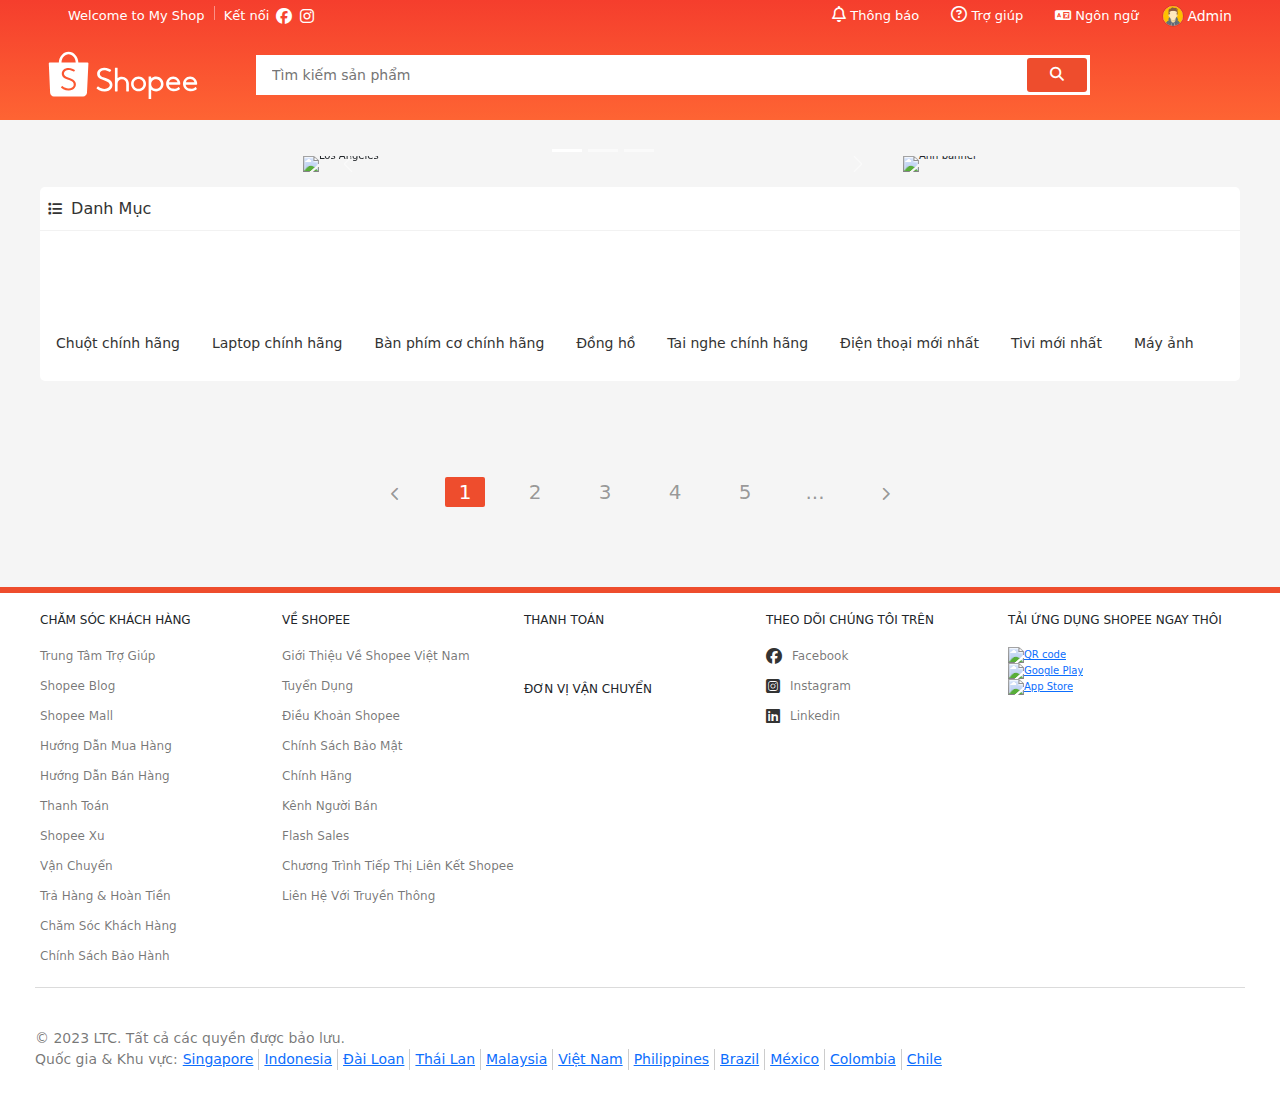
==== commit e8b551f0: "update sign up login" ====
--- a/html/index.html
+++ b/html/index.html
@@ -120,14 +120,14 @@
                     </li>
                         <!-- Login -->
                         <li class="navbar__item navbar__user">
-                            <img src="https://scontent.fhan5-2.fna.fbcdn.net/v/t39.30808-6/334087802_3382305192083244_2123568042910148607_n.jpg?_nc_cat=104&ccb=1-7&_nc_sid=a2f6c7&_nc_ohc=vZoTiEhQ_20AX-s2s6D&_nc_ht=scontent.fhan5-2.fna&oh=00_AfAT59ibTdTpBy6wOv0-FoXAqZ-m0Lhw9vOkgw01QVXOHg&oe=6509F395" alt="avt" class="navbar__user-avt">
+                            <img src="../img/admin.jpg" class="navbar__user-avt"/>
                             <span class="navbar__user-name">Admin</span>
 
                             <ul class="navbar__user-menu">
                                 <li class="navbar__user-item"><a href="">Tài khoản của tôi</a></li>
                                 <li class="navbar__user-item"><a href="">Địa chỉ của tôi</a></li>
                                 <li class="navbar__user-item"><a href="">Đơn mua</a></li>
-                                <li class="navbar__user-item navbar__user-item-separate"><a href="/index.html">Đăng xuất</a></li>
+                                <li class="navbar__user-item navbar__user-item-separate"><a href="../html/form.html">Đăng xuất</a></li>
                             </ul>
                         </li>
                     </ul>
@@ -173,7 +173,7 @@
 
                     <!-- Cart layout -->
                     <div class="header__cart" id="headerData">
-                        
+                       
                     </div>
 
 
@@ -302,7 +302,7 @@
                             <div class="grid__row" id="main_page"></div>
                         </div>
 
-                        <ul class="pagination home-product--pagination">
+                        <ul id="pagination" class="pagination home-product--pagination">
                             <li class="pagination-item">
                                 <a href="" class="pagination-item__link">
                                     <i class="pagination-item__icon fas fa-chevron-left"></i>
@@ -310,16 +310,16 @@
                             </li>
 
                             <li class="pagination-item pagination-item--active">
-                                <a href="" class="pagination-item__link">1</a>
-                            </li>
-                            <li class="pagination-item">
-                                <a href="" class="pagination-item__link">2</a>
-                            </li>
-                            <li class="pagination-item">
-                                <a href="" class="pagination-item__link">3</a>
-                            </li>
-                            <li class="pagination-item">
-                                <a href="" class="pagination-item__link">4</a>
+                                <a id="page1" href="" class="pagination-item__link">1</a>
+                            </li>
+                            <li class="pagination-item">
+                                <a id="page2" href="" class="pagination-item__link">2</a>
+                            </li>
+                            <li class="pagination-item">
+                                <a id="page3" href="" class="pagination-item__link">3</a>
+                            </li>
+                            <li class="pagination-item">
+                                <a id="page4"href="" class="pagination-item__link">4</a>
                             </li>
                             <li class="pagination-item">
                                 <a href="" class="pagination-item__link">5</a>
--- a/css/main.css
+++ b/css/main.css
@@ -676,7 +676,7 @@
 .header__cart-no-cart-img {
   width: 100%;
   transform: scale(0.5);
-  display: none;
+  /* display: none; */
 }
 
 .header__cart-notice {
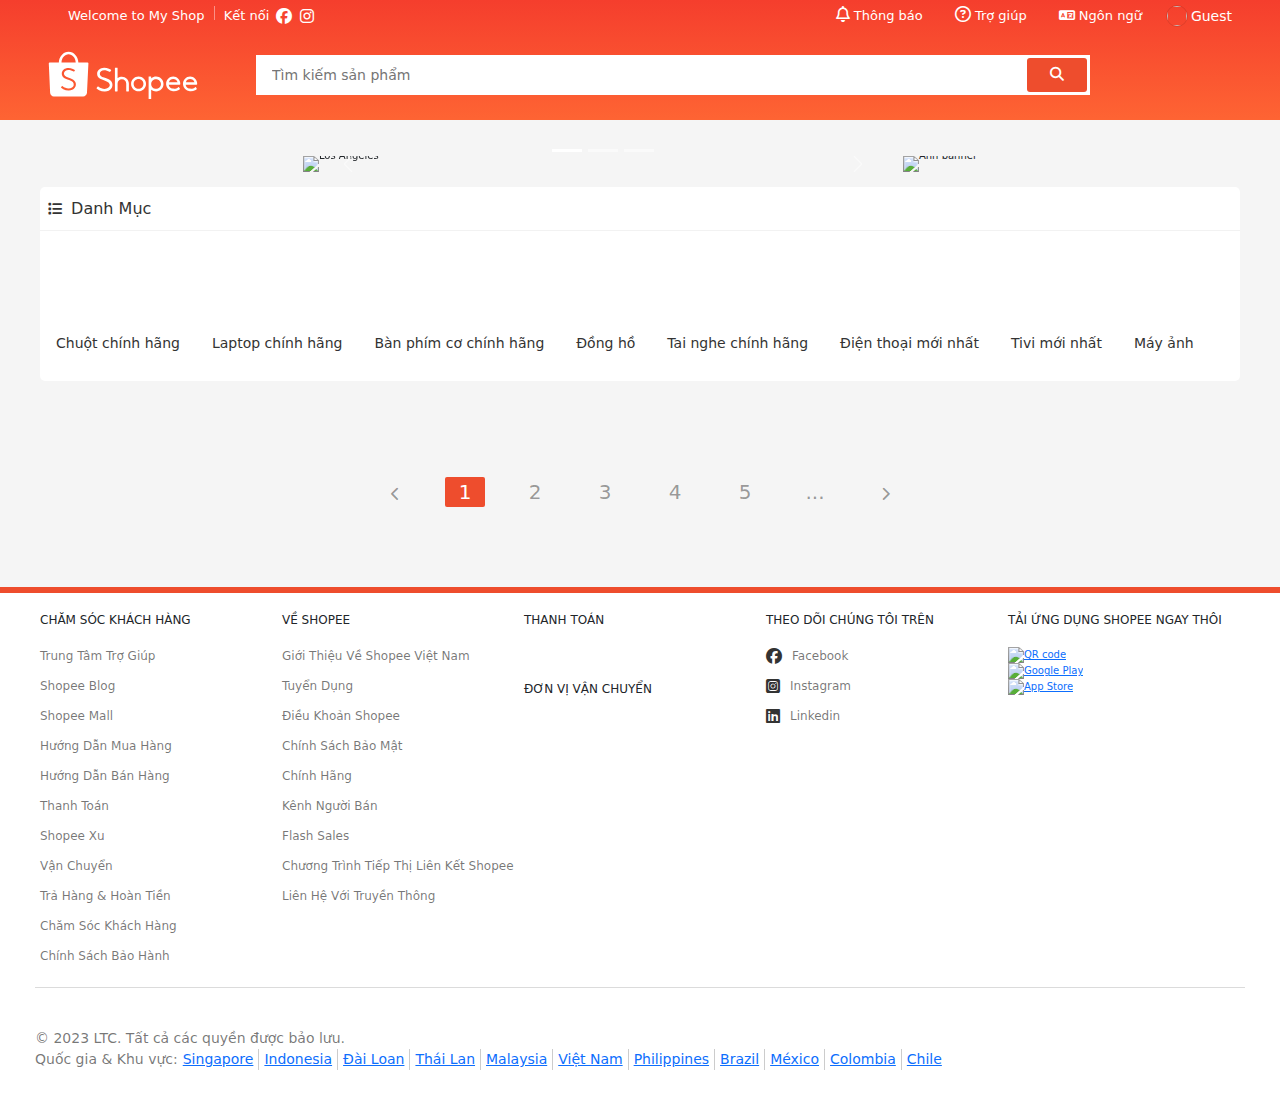
==== commit 12d1bdbb: "update index, checkout" ====
--- a/html/index.html
+++ b/html/index.html
@@ -16,11 +16,6 @@
   <script src="https://cdn.jsdelivr.net/npm/bootstrap@5.3.1/dist/js/bootstrap.bundle.min.js"></script>
     <link rel="stylesheet" href="https://cdnjs.cloudflare.com/ajax/libs/font-awesome/6.4.2/css/all.min.css">
     <link href="https://fonts.googleapis.com/css2?family=Roboto:wght@300;400;500;700&display=swap" rel="stylesheet">
-    
-    <script src="../js/app.js"></script>
-    <!-- <script src="../js/loadHeader.js"></script> -->
-    <script src="../js/LoadMainPage.js"></script>
-    
 
 </head>
 
@@ -120,14 +115,14 @@
                     </li>
                         <!-- Login -->
                         <li class="navbar__item navbar__user">
-                            <img src="../img/admin.jpg" class="navbar__user-avt"/>
-                            <span class="navbar__user-name">Admin</span>
+                            <img id="user_image" class="navbar__user-avt"/>
+                            <span class="navbar__user-name"></span>
 
                             <ul class="navbar__user-menu">
                                 <li class="navbar__user-item"><a href="">Tài khoản của tôi</a></li>
                                 <li class="navbar__user-item"><a href="">Địa chỉ của tôi</a></li>
                                 <li class="navbar__user-item"><a href="">Đơn mua</a></li>
-                                <li class="navbar__user-item navbar__user-item-separate"><a href="../html/form.html">Đăng xuất</a></li>
+                                <li class="navbar__user-item navbar__user-item-separate" id="logout"><a href="../html/form.html"></a></li>
                             </ul>
                         </li>
                     </ul>
@@ -445,7 +440,10 @@
             </div>
             
     </div>
-
+    <script src="../js/app.js"></script>
+    <script src="../js/LoadMainPage.js"></script>
+    <script src="../js/loadHeader.js"></script>
+    <script src="../js/logOut.js"></script>
 </body>
 
 </html>